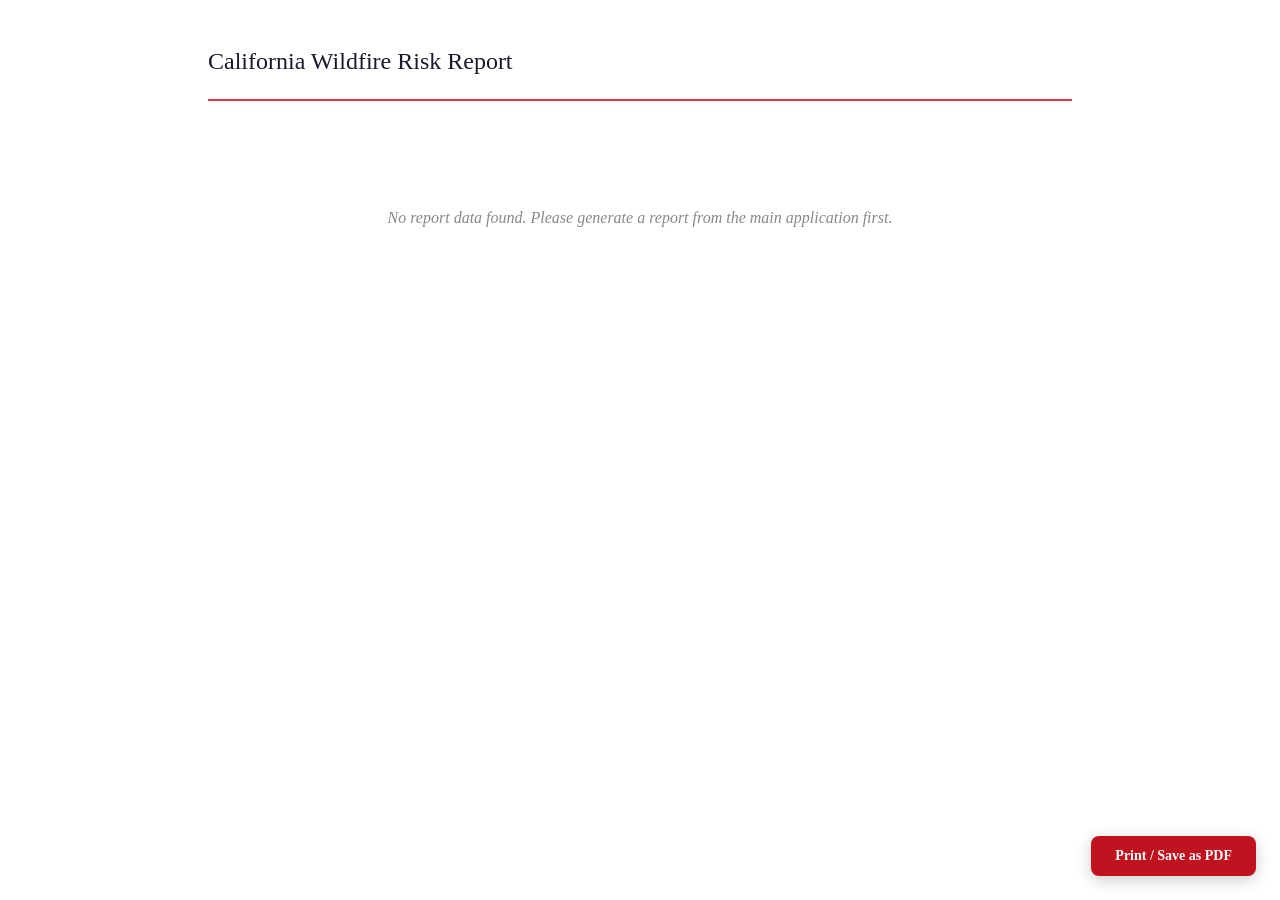
==== py/wildfireRisk/static/report.html @ fe2df94d "added feature to make report exportable in new tab" ====
<!DOCTYPE html>
<html lang="en">
<head>
    <meta charset="UTF-8"/>
    <meta name="viewport" content="width=device-width, initial-scale=1.0"/>
    <title>Wildfire Risk Report</title>
    <style>
        * { margin: 0; padding: 0; box-sizing: border-box; }

        body {
            font-family: Georgia, serif;
            background: white;
            color: #1a1a2e;
            padding: 48px;
            max-width: 960px;
            margin: 0 auto;
        }

        #report-header {
            border-bottom: 2px solid #e63946;
            padding-bottom: 16px;
            margin-bottom: 28px;
        }

        #report-header h1 {
            font-size: 24px;
            font-weight: 400;
            margin-bottom: 4px;
        }

        #report-address {
            font-size: 13px;
            color: #666;
            margin-bottom: 8px;
        }

        #report-meta {
            font-size: 11px;
            color: #aaa;
        }

        .section {
            margin-bottom: 28px;
            padding-bottom: 20px;
            border-bottom: 1px solid #f0f0f0;
        }

        .section h2 {
            font-size: 11px;
            font-weight: 700;
            text-transform: uppercase;
            letter-spacing: 0.06em;
            color: #e63946;
            margin-bottom: 8px;
        }

        .section p, .section div {
            font-size: 14px;
            line-height: 1.7;
            color: #333;
        }

        mark.report-highlight {
            background: #fff3cd;
            padding: 0 3px;
            border-radius: 3px;
            font-weight: 700;
            color: inherit;
        }

        /* Gauge */
        #gauge-row {
            display: flex;
            align-items: center;
            gap: 32px;
            margin-bottom: 8px;
        }

        #composite-label {
            font-size: 16px;
            font-weight: 700;
            color: #1a1a2e;
            text-transform: capitalize;
        }

        /* Signals */
        #risk-signals {
            list-style: none;
            padding: 0;
            margin-top: 12px;
        }

        #risk-signals li {
            font-size: 12px;
            color: #333;
            padding: 6px 8px;
            margin-bottom: 6px;
            background: #f9f9f9;
            border-left: 3px solid #e63946;
            border-radius: 0 4px 4px 0;
        }

        #risk-signals li.negative { border-left-color: #d73027; background: #fff0f0; }
        #risk-signals li.positive { border-left-color: #2d8a4e; background: #f0fff4; }
        #risk-signals li.neutral  { border-left-color: #ffdf53; background: #fffdf0; }

        /* DOI table */
        table {
            width: 100%;
            border-collapse: collapse;
            font-size: 12px;
            margin-top: 8px;
        }

        th {
            border-bottom: 1px solid #e5e7eb;
            color: #999;
            text-align: left;
            padding: 4px 8px;
        }

        td {
            padding: 4px 8px;
            border-bottom: 1px solid #f3f4f6;
        }

        /* DINS chips */
        .vuln-chips {
            display: flex;
            flex-wrap: wrap;
            gap: 8px;
            margin-top: 8px;
        }

        .vuln-chip {
            font-size: 12px;
            background: #fef2f2;
            border: 1px solid #fecaca;
            border-radius: 6px;
            padding: 4px 10px;
        }

        /* Confidence badge */
        #confidence-badge {
            display: inline-block;
            padding: 3px 10px;
            border-radius: 20px;
            font-size: 12px;
            font-weight: 600;
            text-transform: uppercase;
            letter-spacing: 0.05em;
            margin-bottom: 20px;
        }

        #confidence-badge.high   { background: #d4edda; color: #1a6b2e; }
        #confidence-badge.medium { background: #fff3cd; color: #856404; }
        #confidence-badge.low    { background: #f8d7da; color: #842029; }

        /* Print button */
        #print-btn {
            position: fixed;
            bottom: 24px;
            right: 24px;
            background: #c1121f;
            color: white;
            border: none;
            border-radius: 8px;
            padding: 12px 24px;
            font-size: 14px;
            font-weight: 600;
            cursor: pointer;
            font-family: Georgia, serif;
            box-shadow: 0 4px 16px rgba(0,0,0,0.2);
        }

        #print-btn:hover { background: #ff3341; }

        #error-msg {
            text-align: center;
            padding: 80px 32px;
            color: #888;
            font-style: italic;
        }

        @media print {
            #print-btn { display: none; }
            body { padding: 24px; }
        }
    </style>
</head>
<body>

<div id="report-header">
    <h1>California Wildfire Risk Report</h1>
    <div id="report-address"></div>
    <div id="report-meta"></div>
</div>

<div id="report-body">
    <div id="error-msg" style="display:none;">
        No report data found. Please generate a report from the main application first.
    </div>

    <div id="report-content" style="display:none;">

        <div id="confidence-badge"></div>

        <!-- Gauge + signals -->
        <div class="section">
            <h2>Risk Summary Score</h2>
            <div id="gauge-row">
                <svg id="risk-gauge-svg" viewBox="0 0 200 120" width="160" height="96">
                    <path d="M 20 100 A 80 80 0 0 1 60 27" fill="none" stroke="#d4edda" stroke-width="18" stroke-linecap="round"/>
                    <path d="M 60 27 A 80 80 0 0 1 140 27" fill="none" stroke="#fff3cd" stroke-width="18" stroke-linecap="round"/>
                    <path d="M 140 27 A 80 80 0 0 1 178 100" fill="none" stroke="#b1000f88" stroke-width="18" stroke-linecap="round"/>
                    <line id="gauge-needle" x1="100" y1="100" x2="100" y2="30" stroke="#1a1a2e" stroke-width="2.5" stroke-linecap="round"/>
                    <circle cx="100" cy="100" r="5" fill="#1a1a2e"/>
                    <text x="14" y="118" font-size="9" fill="#666">Low</text>
                    <text x="88" y="18" font-size="9" fill="#666" text-anchor="middle">Moderate</text>
                    <text x="172" y="118" font-size="9" fill="#666" text-anchor="end">High</text>
                </svg>
                <div id="composite-label"></div>
            </div>
            <ul id="risk-signals"></ul>
        </div>

        <div class="section">
            <h2>Overview — Home Value Impact</h2>
            <p id="result-val"></p>
        </div>

        <div class="section">
            <h2>Insurability Info</h2>
            <p id="result-insurability"></p>
        </div>

        <div class="section" id="mitigation-section" style="display:none;">
            <h2>Mitigation Recommendations</h2>
            <p id="result-mitigation"></p>
        </div>

        <div class="section" id="doi-section" style="display:none;">
            <h2>Insurance Non-Renewal Trends</h2>
            <div id="doi-content"></div>
        </div>

        <div class="section" id="dins-section" style="display:none;">
            <h2>Nearby Structural Damage (CAL FIRE DINS)</h2>
            <div id="dins-content"></div>
        </div>

        <div class="section">
            <h2>Financial / Value Info</h2>
            <p id="result-affordability"></p>
        </div>

        <div class="section">
            <h2>Official Hazard Zone</h2>
            <p id="result-hazard-zone"></p>
        </div>

    </div>
</div>

<button id="print-btn" onclick="window.print()">Print / Save as PDF</button>

<script>
    const raw = localStorage.getItem('wildfire_report');
    const address = localStorage.getItem('wildfire_report_address');
    localStorage.removeItem('wildfire_report');
    localStorage.removeItem('wildfire_report_address');

    if (!raw) {
        document.getElementById('error-msg').style.display = 'block';
    } else {
        const data = JSON.parse(raw);
        document.getElementById('report-content').style.display = 'block';

        // Header
        document.getElementById('report-address').textContent = address || '';
        document.getElementById('report-meta').textContent =
            `Generated ${new Date().toLocaleDateString('en-US', { year:'numeric', month:'long', day:'numeric' })}`;

        // Confidence
        const confidence = (data.confidence || 'low').toLowerCase();
        const badge = document.getElementById('confidence-badge');
        badge.textContent = `Confidence: ${confidence}`;
        badge.className = confidence;

        // Gauge
        const angles = {
            "lower risk based on available data": -80,
            "moderate risk": -20,
            "moderate to high risk": 30,
            "high and increasing risk": 80,
        };
        const composite = data.trends?.composite || {};
        const label = composite.composite_label || '';
        const angle = angles[label] ?? 0;
        document.getElementById('gauge-needle').setAttribute('transform', `rotate(${angle}, 100, 100)`);
        document.getElementById('composite-label').textContent = label;

        // Signals
        const ul = document.getElementById('risk-signals');
        (composite.signals || []).forEach(s => {
            const li = document.createElement('li');
            li.className = s.direction || 'neutral';
            li.textContent = s.text || s;
            ul.appendChild(li);
        });

        // Text sections
        setResultHtml('result-val', data.home_value_impact);
        const fairPlanSummary = buildFairPlanSummary(data.fair_plan);
        const insuranceText = fairPlanSummary
            ? `${fairPlanSummary} ${data.insurance_outlook || ''}`.trim()
            : data.insurance_outlook;
        setResultHtml('result-insurability', insuranceText);
        setResultHtml('result-affordability', data.affordability_score);
        setResultHtml('result-hazard-zone', data.hazard_zone || 'Unknown');

        // Mitigation (homeowner only)
        if (data.mitigation_recommendations) {
            document.getElementById('mitigation-section').style.display = 'block';
            setResultHtml('result-mitigation', data.mitigation_recommendations);
        }

        // DOI
        renderDoi(data.doi);

        // DINS
        renderDins(data.dins, data.property_chars);
    }

    function highlightReportText(text) {
        const s = String(text ?? '')
            .replace(/&/g, '&amp;').replace(/</g, '&lt;')
            .replace(/>/g, '&gt;').replace(/"/g, '&quot;');
        const withStrong = s
            .replace(/&lt;strong&gt;/g, '<strong>')
            .replace(/&lt;\/strong&gt;/g, '</strong>');
        const re = /\b(likelihood|probability|chance|increasingly|decreasingly|significantly|sharply|substantially)\b|\d+(?:\.\d+)?(?:\s*(?:[–-]|to)\s*\d+(?:\.\d+)?)?\s*%/gi;
        return withStrong.replace(re, '<mark class="report-highlight">$&</mark>');
    }

    function setResultHtml(id, text) {
        const el = document.getElementById(id);
        if (!el) return;
        if (text == null || text === '') { el.textContent = '—'; return; }
        el.innerHTML = highlightReportText(text);
    }

    function buildFairPlanSummary(fairPlan) {
        if (!fairPlan || !fairPlan.zipcode) return '';
        if (fairPlan.error) return `FAIR Plan ZIP data unavailable for ${fairPlan.zipcode}.`;
        if (!fairPlan.found) return `FAIR Plan dataset signal: ZIP ${fairPlan.zipcode} does not appear in the current residential exposure report.`;
        if (!fairPlan.covered_by_fair_plan) return `FAIR Plan dataset signal: ZIP ${fairPlan.zipcode} appears historically in the report, but no FY${fairPlan.latest_fiscal_year || 'latest'} exposure is reported.`;
        const latestExposure = typeof fairPlan.latest_total_exposure === 'number'
            ? `$${fairPlan.latest_total_exposure.toLocaleString()}` : 'unavailable';
        const changeText = typeof fairPlan.five_year_pct_change === 'number'
            ? `${fairPlan.five_year_pct_change}%` : 'N/A';
        return `FAIR Plan dataset signal: ZIP ${fairPlan.zipcode} shows reported residential exposure. FY${fairPlan.latest_fiscal_year || 'latest'} total insured value: ${latestExposure}. Five-year change: ${changeText}.`;
    }

    function renderDoi(doi) {
        const section = document.getElementById('doi-section');
        const content = document.getElementById('doi-content');
        if (!doi || !doi.found) return;
        section.style.display = 'block';

        const trendColors = { worsening:'#b91c1c', improving:'#16a34a', stable:'#92400e', 'insufficient data':'#666' };
        const trend = doi.trend_label || 'insufficient data';
        const trendColor = trendColors[trend] || '#666';

        let html = `<div style="display:flex;gap:24px;flex-wrap:wrap;margin-bottom:10px;">
            <div><div style="font-size:11px;color:#999;text-transform:uppercase;">Non-Renewal Rate (${doi.latest_year || 'latest'})</div>
            <div style="font-size:20px;font-weight:700;">${doi.latest_nonrenewal_rate !== null ? doi.latest_nonrenewal_rate + '%' : 'N/A'}</div></div>
            <div><div style="font-size:11px;color:#999;text-transform:uppercase;">Trend</div>
            <div style="font-size:18px;font-weight:700;color:${trendColor};text-transform:capitalize;">${trend}</div></div>
            ${doi.rate_change_pp !== null ? `<div><div style="font-size:11px;color:#999;text-transform:uppercase;">Rate Change</div>
            <div style="font-size:15px;font-weight:600;">${doi.rate_change_pp > 0 ? '+' : ''}${doi.rate_change_pp} pp</div></div>` : ''}
        </div>`;

        if (doi.years?.length) {
            html += `<table><thead><tr>
                <th>Year</th><th>Renewed</th><th>Non-Renewed</th><th>Non-Renewal Rate</th>
            </tr></thead><tbody>`;
            doi.years.slice().reverse().forEach(y => {
                html += `<tr>
                    <td>${y.year}</td>
                    <td>${y.renewed !== null ? y.renewed.toLocaleString() : '—'}</td>
                    <td>${y.non_renewed !== null ? y.non_renewed.toLocaleString() : '—'}</td>
                    <td style="font-weight:700;color:${trendColor};">${y.nonrenewal_rate_pct !== null ? y.nonrenewal_rate_pct + '%' : '—'}</td>
                </tr>`;
            });
            html += `</tbody></table>`;
        }
        content.innerHTML = html;
    }

    function renderDins(dins) {
        const section = document.getElementById('dins-section');
        const content = document.getElementById('dins-content');
        if (!dins || !dins.found) return;
        section.style.display = 'block';

        const rates = dins.damage_rates || {};
        const vulnLabels = {
            roof_construction:'Roof Construction', eaves:'Eaves',
            exterior_siding:'Exterior Siding', vent_screen:'Vent Screen',
            window_pane:'Window Pane', fence_attached:'Fence Attached',
        };

        let html = `<div style="display:flex;gap:24px;flex-wrap:wrap;margin-bottom:14px;">
            <div><div style="font-size:11px;color:#999;text-transform:uppercase;">Structures Inspected</div>
            <div style="font-size:20px;font-weight:700;">${(rates.total||0).toLocaleString()}</div></div>
            <div><div style="font-size:11px;color:#999;text-transform:uppercase;">Destruction Rate</div>
            <div style="font-size:20px;font-weight:700;color:#b91c1c;">${rates.destruction_rate_pct ?? '—'}%</div></div>
            <div><div style="font-size:11px;color:#999;text-transform:uppercase;">Damaged or Destroyed</div>
            <div style="font-size:20px;font-weight:700;color:#92400e;">${rates.damage_or_destroyed_rate_pct ?? '—'}%</div></div>
        </div>`;

        const vulnEntries = Object.entries(dins.vulnerability_profile || {}).filter(([,v]) => v?.length);
        if (vulnEntries.length) {
            html += `<div style="font-size:11px;color:#999;text-transform:uppercase;margin-bottom:6px;">Common characteristics in damaged structures</div>
            <div class="vuln-chips">`;
            vulnEntries.forEach(([key, vals]) => {
                html += `<div class="vuln-chip"><span style="color:#999;">${vulnLabels[key]||key}:</span> ${vals.join(', ')}</div>`;
            });
            html += `</div>`;
        }

        const compEntries = Object.entries(dins.property_comparison || {});
        if (compEntries.length) {
            html += `<div style="margin-top:16px;font-size:11px;color:#999;text-transform:uppercase;margin-bottom:8px;">Your home vs. nearby matching structures</div>
            <table><thead><tr>
                <th>Characteristic</th><th>Your Value</th><th>Matched</th><th>Destruction Rate</th><th>Damaged or Destroyed</th>
            </tr></thead><tbody>`;
            compEntries.forEach(([key, val]) => {
                html += `<tr>
                    <td>${vulnLabels[key]||key}</td>
                    <td style="font-weight:600;">${val.user_value}</td>
                    <td>${val.matched_structures}</td>
                    <td style="font-weight:700;color:#b91c1c;">${val.destruction_rate_pct}%</td>
                    <td style="font-weight:700;color:#92400e;">${val.damage_or_destroyed_rate_pct}%</td>
                </tr>`;
            });
            html += `</tbody></table>`;
        }

        if (dins.year_range) {
            html += `<div style="margin-top:8px;font-size:11px;color:#aaa;">Data covers ${dins.year_range}. Radius: ${dins.radius_miles} miles.</div>`;
        }
        content.innerHTML = html;
    }
</script>
</body>
</html>
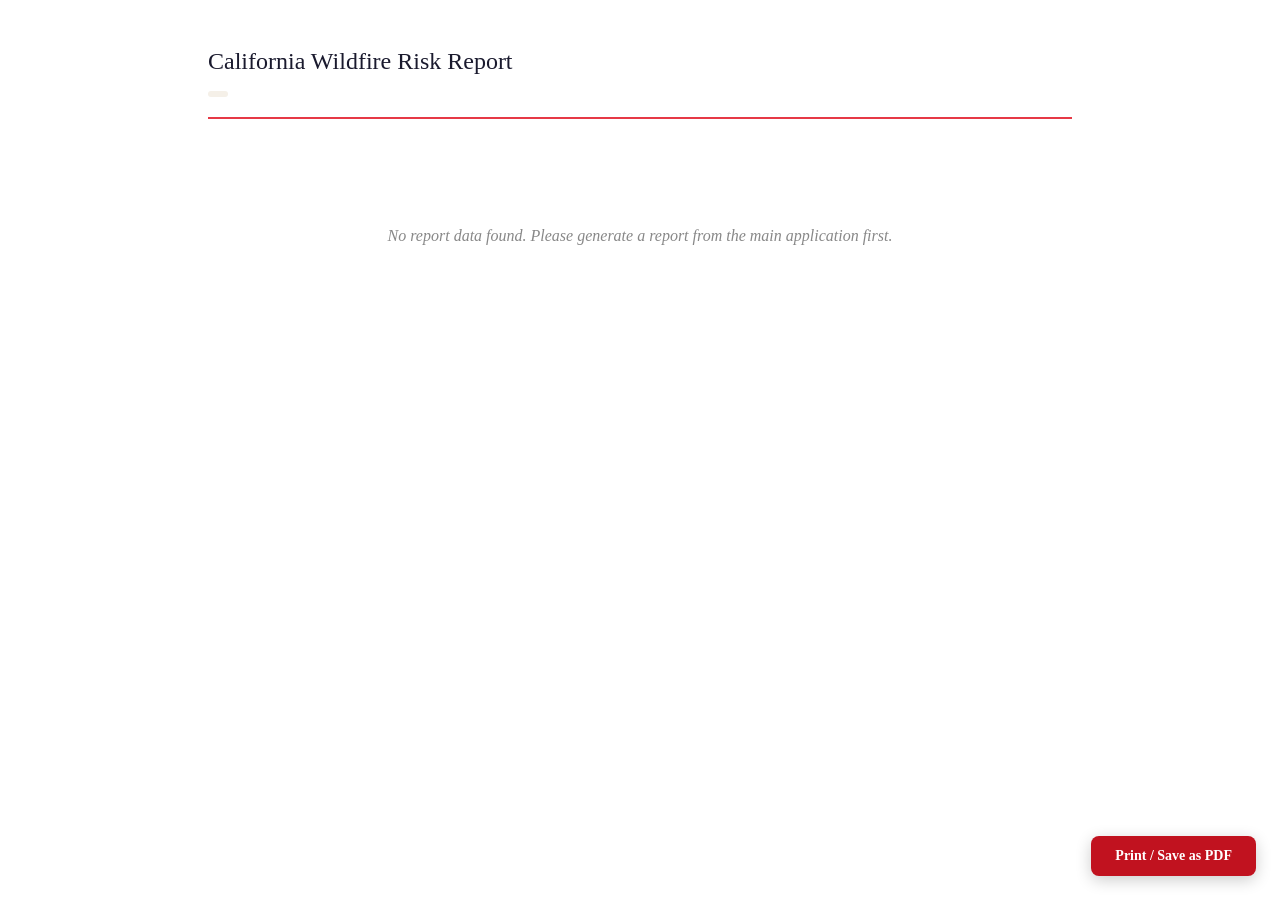
==== commit f43eafca: "report changes, homebuyer path format, response confidence" ====
--- a/py/wildfireRisk/static/report.html
+++ b/py/wildfireRisk/static/report.html
@@ -39,6 +39,19 @@
             color: #aaa;
         }
 
+        #report-role {
+            display: inline-block;
+            margin-top: 8px;
+            padding: 3px 10px;
+            border-radius: 20px;
+            background: #f5f0e8;
+            color: #3c331f;
+            font-size: 11px;
+            font-weight: 700;
+            text-transform: uppercase;
+            letter-spacing: 0.05em;
+        }
+
         .section {
             margin-bottom: 28px;
             padding-bottom: 20px;
@@ -52,6 +65,62 @@
             letter-spacing: 0.06em;
             color: #e63946;
             margin-bottom: 8px;
+        }
+
+        .section-banner {
+            background: #C4853A;
+            color: #fff8f0;
+            border-radius: 8px 8px 0 0;
+            padding: 12px 16px;
+            margin-bottom: 0;
+        }
+
+        .section-banner h2 {
+            color: #fff8f0;
+            font-size: 18px;
+            font-style: italic;
+            text-transform: none;
+            letter-spacing: 0;
+            margin: 0 0 2px;
+        }
+
+        .section-banner p {
+            color: #f5dfc0;
+            font-size: 12px;
+            line-height: 1.5;
+        }
+
+        .section-banner.blue { background: #558a9b; }
+        .section-banner.red { background: #cf6f6f; }
+        .section-banner.blue p,
+        .section-banner.red p { color: #f5f5f5; }
+
+        .section-body {
+            border: 1px solid #eadbc4;
+            border-top: none;
+            border-radius: 0 0 8px 8px;
+            background: #fffbf4;
+            padding: 14px;
+        }
+
+        .print-card {
+            border: 1px solid #eadbc4;
+            border-radius: 8px;
+            background: #fffdf8;
+            padding: 12px 14px;
+            margin-bottom: 10px;
+        }
+
+        .print-card:last-child { margin-bottom: 0; }
+
+        .card-label {
+            display: block;
+            font-size: 10px;
+            font-weight: 700;
+            text-transform: uppercase;
+            letter-spacing: 0.06em;
+            color: #9B7A48;
+            margin-bottom: 4px;
         }
 
         .section p, .section div {
@@ -194,6 +263,7 @@
     <h1>California Wildfire Risk Report</h1>
     <div id="report-address"></div>
     <div id="report-meta"></div>
+    <div id="report-role"></div>
 </div>
 
 <div id="report-body">
@@ -205,58 +275,86 @@
 
         <div id="confidence-badge"></div>
 
-        <!-- Gauge + signals -->
         <div class="section">
-            <h2>Risk Summary Score</h2>
-            <div id="gauge-row">
-                <svg id="risk-gauge-svg" viewBox="0 0 200 120" width="160" height="96">
-                    <path d="M 20 100 A 80 80 0 0 1 60 27" fill="none" stroke="#d4edda" stroke-width="18" stroke-linecap="round"/>
-                    <path d="M 60 27 A 80 80 0 0 1 140 27" fill="none" stroke="#fff3cd" stroke-width="18" stroke-linecap="round"/>
-                    <path d="M 140 27 A 80 80 0 0 1 178 100" fill="none" stroke="#b1000f88" stroke-width="18" stroke-linecap="round"/>
-                    <line id="gauge-needle" x1="100" y1="100" x2="100" y2="30" stroke="#1a1a2e" stroke-width="2.5" stroke-linecap="round"/>
-                    <circle cx="100" cy="100" r="5" fill="#1a1a2e"/>
-                    <text x="14" y="118" font-size="9" fill="#666">Low</text>
-                    <text x="88" y="18" font-size="9" fill="#666" text-anchor="middle">Moderate</text>
-                    <text x="172" y="118" font-size="9" fill="#666" text-anchor="end">High</text>
-                </svg>
-                <div id="composite-label"></div>
-            </div>
-            <ul id="risk-signals"></ul>
+            <h2>Overview</h2>
+            <p id="result-val"></p>
+            <div class="print-card" style="margin-top:12px;">
+                <span class="card-label">Fire Hazard Severity Zone</span>
+                <p id="result-hazard-zone"></p>
+            </div>
+        </div>
+
+        <div class="section" id="buyer-key-considerations-section" style="display:none;">
+            <div class="section-banner blue">
+                <h2>3 Key Considerations</h2>
+                <p>Use these signals to compare purchase risk, insurance access, and long-term affordability.</p>
+            </div>
+            <div class="section-body" id="buyer-key-considerations"></div>
+        </div>
+
+        <div class="section" id="mitigation-section" style="display:none;">
+            <div class="section-banner">
+                <h2>What Can I Do?</h2>
+                <p>Based on your property assessment, here are your top recommended steps to reduce your property risk.</p>
+            </div>
+            <div class="section-body">
+                <p id="result-mitigation"></p>
+            </div>
+        </div>
+
+        <div class="section" id="dins-section" style="display:none;">
+            <div class="section-banner blue">
+                <h2>Understanding Structural Damage from Wildfires</h2>
+                <p>How do my property characteristics compare to historically damaged structures?</p>
+            </div>
+            <div class="section-body" id="dins-content"></div>
         </div>
 
         <div class="section">
-            <h2>Overview — Home Value Impact</h2>
-            <p id="result-val"></p>
-        </div>
-
-        <div class="section">
-            <h2>Insurability Info</h2>
-            <p id="result-insurability"></p>
-        </div>
-
-        <div class="section" id="mitigation-section" style="display:none;">
-            <h2>Mitigation Recommendations</h2>
-            <p id="result-mitigation"></p>
-        </div>
-
-        <div class="section" id="doi-section" style="display:none;">
-            <h2>Insurance Non-Renewal Trends</h2>
-            <div id="doi-content"></div>
-        </div>
-
-        <div class="section" id="dins-section" style="display:none;">
-            <h2>Nearby Structural Damage (CAL FIRE DINS)</h2>
-            <div id="dins-content"></div>
-        </div>
-
-        <div class="section">
-            <h2>Financial / Value Info</h2>
-            <p id="result-affordability"></p>
-        </div>
-
-        <div class="section">
-            <h2>Official Hazard Zone</h2>
-            <p id="result-hazard-zone"></p>
+            <div class="section-banner blue">
+                <h2>Home Value & Market Trends</h2>
+                <p>How has wildfire activity tracked against property values in this area?</p>
+            </div>
+            <div class="section-body" id="market-trends-content"></div>
+        </div>
+
+        <div class="section" id="homeowner-insurance-section" style="display:none;">
+            <div class="section-banner blue">
+                <h2>Insurance Risk</h2>
+                <p>How has insurance coverage changed in my zipcode?</p>
+            </div>
+            <div class="section-body">
+                <div id="insurance-metrics"></div>
+                <div class="print-card">
+                    <span class="card-label">What this means</span>
+                    <p id="result-insurability"></p>
+                </div>
+                <div id="doi-section" style="display:none;">
+                    <span class="card-label">Insurance Non-Renewal Trends</span>
+                    <div id="doi-content"></div>
+                </div>
+            </div>
+        </div>
+
+        <div class="section" id="buyer-insurability-section" style="display:none;">
+            <div class="section-banner red">
+                <h2>Local Insurability Trends</h2>
+                <p>Local insurance and financial context for this property.</p>
+            </div>
+            <div class="section-body">
+                <div class="print-card">
+                    <span class="card-label">Is this Zipcode covered by FAIR Plan?</span>
+                    <div id="fair-plan-detail"></div>
+                </div>
+                <div class="print-card">
+                    <span class="card-label">Insurability Info</span>
+                    <p id="buyer-result-insurability"></p>
+                </div>
+                <div class="print-card">
+                    <span class="card-label">Financial / Value Info</span>
+                    <p id="result-affordability"></p>
+                </div>
+            </div>
         </div>
 
     </div>
@@ -267,19 +365,26 @@
 <script>
     const raw = localStorage.getItem('wildfire_report');
     const address = localStorage.getItem('wildfire_report_address');
+    const storedUserType = localStorage.getItem('wildfire_report_user_type');
     localStorage.removeItem('wildfire_report');
     localStorage.removeItem('wildfire_report_address');
+    localStorage.removeItem('wildfire_report_user_type');
 
     if (!raw) {
         document.getElementById('error-msg').style.display = 'block';
     } else {
         const data = JSON.parse(raw);
+        const userType = storedUserType || (data.mitigation_recommendations ? 'homeowner' : 'buyer');
+        const isBuyer = userType === 'buyer';
+        const isHomeowner = userType === 'homeowner';
         document.getElementById('report-content').style.display = 'block';
 
         // Header
         document.getElementById('report-address').textContent = address || '';
         document.getElementById('report-meta').textContent =
             `Generated ${new Date().toLocaleDateString('en-US', { year:'numeric', month:'long', day:'numeric' })}`;
+        document.getElementById('report-role').textContent =
+            isBuyer ? 'Prospective Buyer Report' : 'Current Homeowner Report';
 
         // Confidence
         const confidence = (data.confidence || 'low').toLowerCase();
@@ -287,27 +392,7 @@
         badge.textContent = `Confidence: ${confidence}`;
         badge.className = confidence;
 
-        // Gauge
-        const angles = {
-            "lower risk based on available data": -80,
-            "moderate risk": -20,
-            "moderate to high risk": 30,
-            "high and increasing risk": 80,
-        };
         const composite = data.trends?.composite || {};
-        const label = composite.composite_label || '';
-        const angle = angles[label] ?? 0;
-        document.getElementById('gauge-needle').setAttribute('transform', `rotate(${angle}, 100, 100)`);
-        document.getElementById('composite-label').textContent = label;
-
-        // Signals
-        const ul = document.getElementById('risk-signals');
-        (composite.signals || []).forEach(s => {
-            const li = document.createElement('li');
-            li.className = s.direction || 'neutral';
-            li.textContent = s.text || s;
-            ul.appendChild(li);
-        });
 
         // Text sections
         setResultHtml('result-val', data.home_value_impact);
@@ -316,20 +401,29 @@
             ? `${fairPlanSummary} ${data.insurance_outlook || ''}`.trim()
             : data.insurance_outlook;
         setResultHtml('result-insurability', insuranceText);
+        setResultHtml('buyer-result-insurability', insuranceText);
         setResultHtml('result-affordability', data.affordability_score);
         setResultHtml('result-hazard-zone', data.hazard_zone || 'Unknown');
+        renderMarketTrends(data);
+
+        if (isBuyer) {
+            renderBuyerKeyConsiderations(composite.signals || []);
+            document.getElementById('buyer-insurability-section').style.display = 'block';
+            document.getElementById('fair-plan-detail').innerHTML = highlightReportText(buildFairPlanSummary(data.fair_plan) || 'FAIR Plan ZIP data unavailable.');
+        }
 
         // Mitigation (homeowner only)
-        if (data.mitigation_recommendations) {
+        if (isHomeowner && data.mitigation_recommendations) {
             document.getElementById('mitigation-section').style.display = 'block';
             setResultHtml('result-mitigation', data.mitigation_recommendations);
         }
 
-        // DOI
-        renderDoi(data.doi);
-
-        // DINS
-        renderDins(data.dins, data.property_chars);
+        if (isHomeowner) {
+            document.getElementById('homeowner-insurance-section').style.display = 'block';
+            renderInsuranceMetrics(data.fair_plan, data.doi);
+            renderDoi(data.doi);
+            renderDins(data.dins, data.property_chars);
+        }
     }
 
     function highlightReportText(text) {
@@ -348,6 +442,54 @@
         if (!el) return;
         if (text == null || text === '') { el.textContent = '—'; return; }
         el.innerHTML = highlightReportText(text);
+    }
+
+    function renderBuyerKeyConsiderations(signals) {
+        const section = document.getElementById('buyer-key-considerations-section');
+        const content = document.getElementById('buyer-key-considerations');
+        section.style.display = 'block';
+
+        const items = (signals || []).slice(0, 3);
+        if (!items.length) {
+            content.innerHTML = '<p>Risk signal data is unavailable for this location.</p>';
+            return;
+        }
+
+        content.innerHTML = items.map((signal, i) => `
+            <div class="print-card">
+                <span class="card-label">Key Fact ${i + 1}</span>
+                ${highlightReportText(signal.text || signal)}
+            </div>
+        `).join('');
+    }
+
+    function renderMarketTrends(data) {
+        const content = document.getElementById('market-trends-content');
+        const zip = data.zhvi?.zipcode || data.zillow_overlay?.zipcode || data.fair_plan?.zipcode || '';
+        const city = data.zhvi?.city || '';
+        const obs = data.chart_observations || '';
+
+        let html = '';
+        if (zip) {
+            html += `<div class="print-card"><span class="card-label">ZIP</span>${zip}${city ? ' (' + city + ')' : ''}</div>`;
+        }
+        html += `<div class="print-card"><span class="card-label">Home Prices & Wildfire Events</span>${highlightReportText(obs || 'Observations unavailable.')}</div>`;
+        content.innerHTML = html;
+    }
+
+    function renderInsuranceMetrics(fairPlan, doi) {
+        const content = document.getElementById('insurance-metrics');
+        const fairLabel = fairPlan?.covered_by_fair_plan ? 'YES' : fairPlan?.found ? 'PARTIAL' : 'NO';
+        const rate = doi?.found && doi.latest_nonrenewal_rate !== null ? `${doi.latest_nonrenewal_rate}%` : '—';
+        const exposure = fairPlan?.covered_by_fair_plan && fairPlan.five_year_pct_change !== null
+            ? `${fairPlan.five_year_pct_change > 0 ? '+' : ''}${fairPlan.five_year_pct_change}%`
+            : '—';
+
+        content.innerHTML = `
+            <div class="print-card"><span class="card-label">FAIR Plan Coverage</span>${fairLabel}</div>
+            <div class="print-card"><span class="card-label">Non-Renewal Rate</span>${rate}${doi?.latest_year ? ` (${doi.latest_year})` : ''}</div>
+            <div class="print-card"><span class="card-label">5-Year Exposure Change</span>${exposure}</div>
+        `;
     }
 
     function buildFairPlanSummary(fairPlan) {
@@ -368,15 +510,9 @@
         if (!doi || !doi.found) return;
         section.style.display = 'block';
 
-        const trendColors = { worsening:'#b91c1c', improving:'#16a34a', stable:'#92400e', 'insufficient data':'#666' };
-        const trend = doi.trend_label || 'insufficient data';
-        const trendColor = trendColors[trend] || '#666';
-
         let html = `<div style="display:flex;gap:24px;flex-wrap:wrap;margin-bottom:10px;">
             <div><div style="font-size:11px;color:#999;text-transform:uppercase;">Non-Renewal Rate (${doi.latest_year || 'latest'})</div>
             <div style="font-size:20px;font-weight:700;">${doi.latest_nonrenewal_rate !== null ? doi.latest_nonrenewal_rate + '%' : 'N/A'}</div></div>
-            <div><div style="font-size:11px;color:#999;text-transform:uppercase;">Trend</div>
-            <div style="font-size:18px;font-weight:700;color:${trendColor};text-transform:capitalize;">${trend}</div></div>
             ${doi.rate_change_pp !== null ? `<div><div style="font-size:11px;color:#999;text-transform:uppercase;">Rate Change</div>
             <div style="font-size:15px;font-weight:600;">${doi.rate_change_pp > 0 ? '+' : ''}${doi.rate_change_pp} pp</div></div>` : ''}
         </div>`;
@@ -390,7 +526,7 @@
                     <td>${y.year}</td>
                     <td>${y.renewed !== null ? y.renewed.toLocaleString() : '—'}</td>
                     <td>${y.non_renewed !== null ? y.non_renewed.toLocaleString() : '—'}</td>
-                    <td style="font-weight:700;color:${trendColor};">${y.nonrenewal_rate_pct !== null ? y.nonrenewal_rate_pct + '%' : '—'}</td>
+                    <td style="font-weight:700;color:#333;">${y.nonrenewal_rate_pct !== null ? y.nonrenewal_rate_pct + '%' : '—'}</td>
                 </tr>`;
             });
             html += `</tbody></table>`;
@@ -455,4 +591,4 @@
     }
 </script>
 </body>
-</html>+</html>
